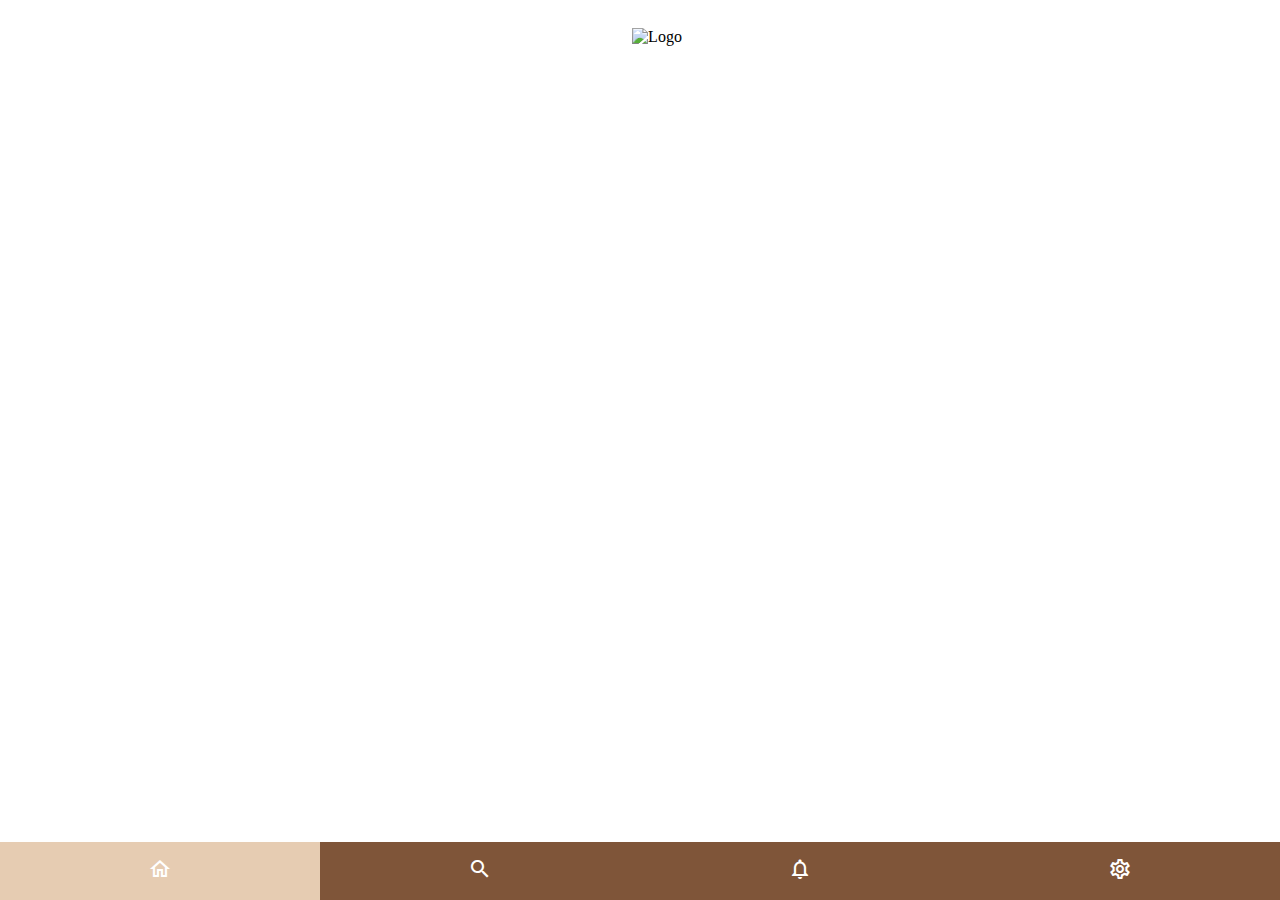
==== mobile.html @ f5d39b9b "sidebar mobile" ====
<!DOCTYPE html>
<html lang="en">
  <head>
    <title>Squirrel</title>
    <meta charset="UTF-8" />
    <meta name="viewport" content="width=device-width" />
    <link rel="stylesheet" href="mobile.css" />
  </head>
  <body>
    <div class="topbar">
      <div class="profile-icon">
        <a href="#profile"> <!-- Ajout du lien ici -->
          <span class="material-icons-outlined profile-icon-color">account_circle</span>
        </a>
      </div>
      <div class="logo">
        <img src="https://image.noelshack.com/fichiers/2023/39/1/1695652660-logo-squirrel.png" alt="Logo" />
      </div>
      <div class="empty-space"></div> 
    </div>

    <div class="container stage">
      <div class="container">
        <div class="tabbar tab-style3">
          <ul class="flex-center">
            <li class="home active" data-where="acceuil">
              <span class="material-icons-outlined">home</span>
            </li>
            <li class="products" data-where="recherche">
              <span class="material-icons-outlined">search</span>
            </li>
            <li class="services" data-where="notifications">
              <span class="material-icons-outlined">notifications</span>
            </li>
            <li class="help" data-where="parametres">
              <span class="material-icons-outlined">settings</span>
            </li>
          </ul>
        </div>
      </div>
    </div>

    <script src="mobile.js"></script>
  </body>
</html>
---- mobile.css ----
@import url("https://fonts.googleapis.com/icon?family=Material+Icons+Outlined");

/* Styles for the topbar */
.topbar {
  display: flex;
  justify-content: space-between;
  align-items: center;
  background-color: #ffffff; /* Couleur de fond de la topbar */
  padding: 10px;
}

.profile-icon {
  padding: 5px;
  color: #7F5539;
}

.profile-icon-color {
    color: blue;
  }
  
.logo img {
  max-width: 100px; /* Ajustez la largeur maximale du logo selon vos besoins */
}


.container {
  display: flex;
  flex-direction: column;
  height: 100%;
}

/* Styles for the tabbar/navbar */
.tabbar {
  position: fixed;
  bottom: 0;
  left: 0;
  width: 100%;
  background-color: #7F5539; /* Couleur de fond de la navbar */
}

.tabbar ul {
  list-style-type: none;
  padding: 0;
  margin: 0;
  display: flex;
  justify-content: space-around;
}

.tabbar li {
  flex: 1;
  text-align: center;
  padding: 15px 0; /* Espace intérieur pour chaque élément */
  cursor: pointer;
}

.tabbar li.active {
  background-color: #E6CCB2; /* Couleur de fond pour l'élément actif */
}

.material-icons-outlined {
  font-size: 24px;
  color: white;
}
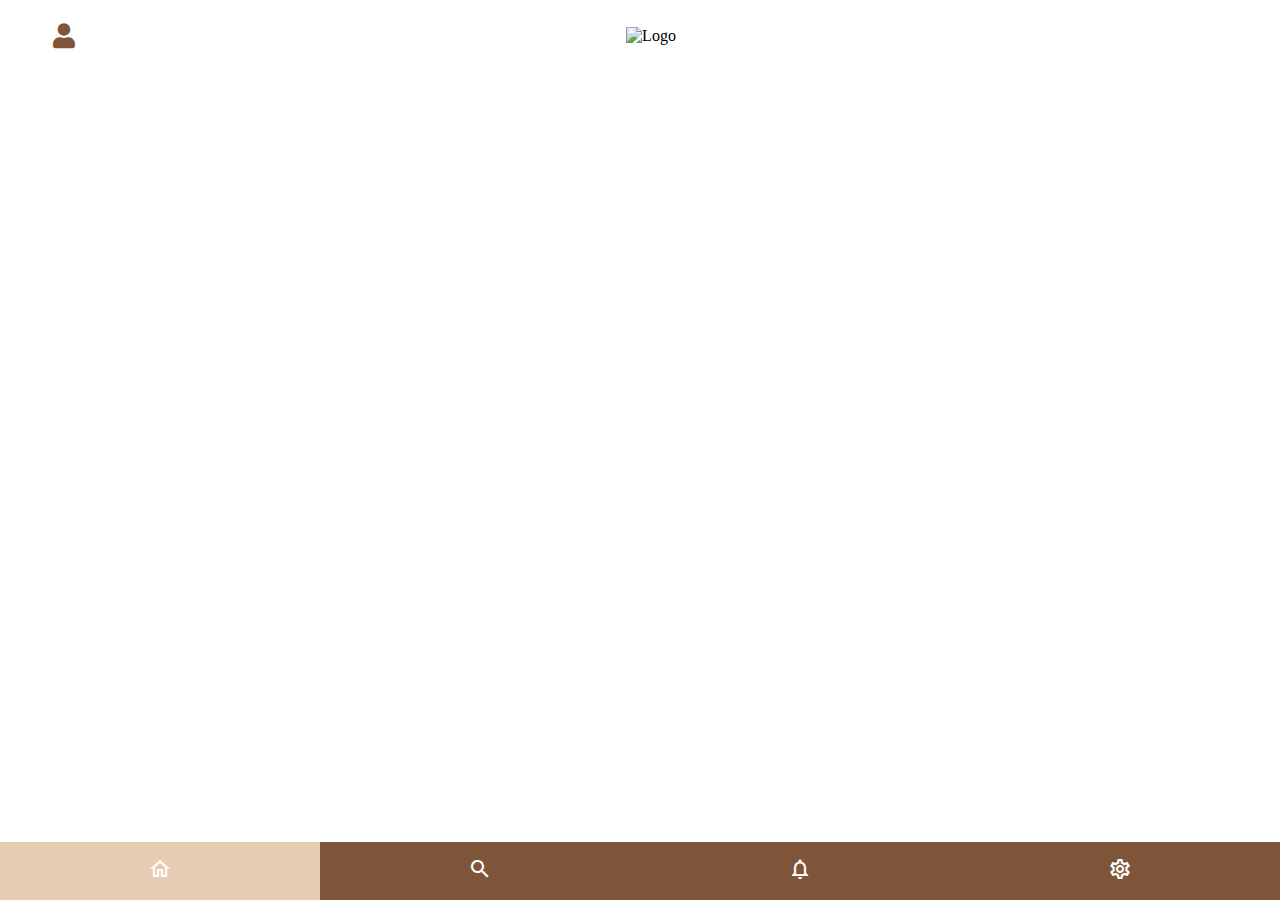
==== commit d8fce14a: "modifications navbar" ====
--- a/mobile.html
+++ b/mobile.html
@@ -5,12 +5,13 @@
     <meta charset="UTF-8" />
     <meta name="viewport" content="width=device-width" />
     <link rel="stylesheet" href="mobile.css" />
+    <link rel="stylesheet" href="https://cdnjs.cloudflare.com/ajax/libs/font-awesome/5.15.3/css/all.min.css"/>
   </head>
   <body>
     <div class="topbar">
       <div class="profile-icon">
         <a href="#profile"> <!-- Ajout du lien ici -->
-          <span class="material-icons-outlined profile-icon-color">account_circle</span>
+            <i class="fas fa-user"></i>
         </a>
       </div>
       <div class="logo">
--- a/mobile.css
+++ b/mobile.css
@@ -13,13 +13,9 @@
   padding: 5px;
   color: #7F5539;
 }
-
-.profile-icon-color {
-    color: blue;
-  }
   
 .logo img {
-  max-width: 100px; /* Ajustez la largeur maximale du logo selon vos besoins */
+  max-width: 70px; /* Ajustez la largeur maximale du logo selon vos besoins */
 }
 
 
@@ -57,8 +53,40 @@
   background-color: #E6CCB2; /* Couleur de fond pour l'élément actif */
 }
 
+
+.topbar {
+    display: flex;
+    justify-content: space-between;
+    align-items: center;
+    background-color: #ffffff; /* Couleur de fond de la topbar */
+    padding: 10px;
+  }
+  
+  .profile-icon {
+    padding: 5px;
+    color: #7F5539;
+  }
+    
+  .logo {
+    display: flex;
+    justify-content: center; /* Centre le contenu (le logo) horizontalement */
+    margin-right: 40px;
+  }
+  
+  .logo img {
+    max-width: 70px; /* Ajustez la largeur maximale du logo selon vos besoins */
+  }
+  
+  
 .material-icons-outlined {
   font-size: 24px;
   color: white;
 }
 
+.profile-icon a i.fas.fa-user {
+    color: #7F5539;
+    font-size: 25px;
+    margin-left: 30px;
+  }
+  
+
